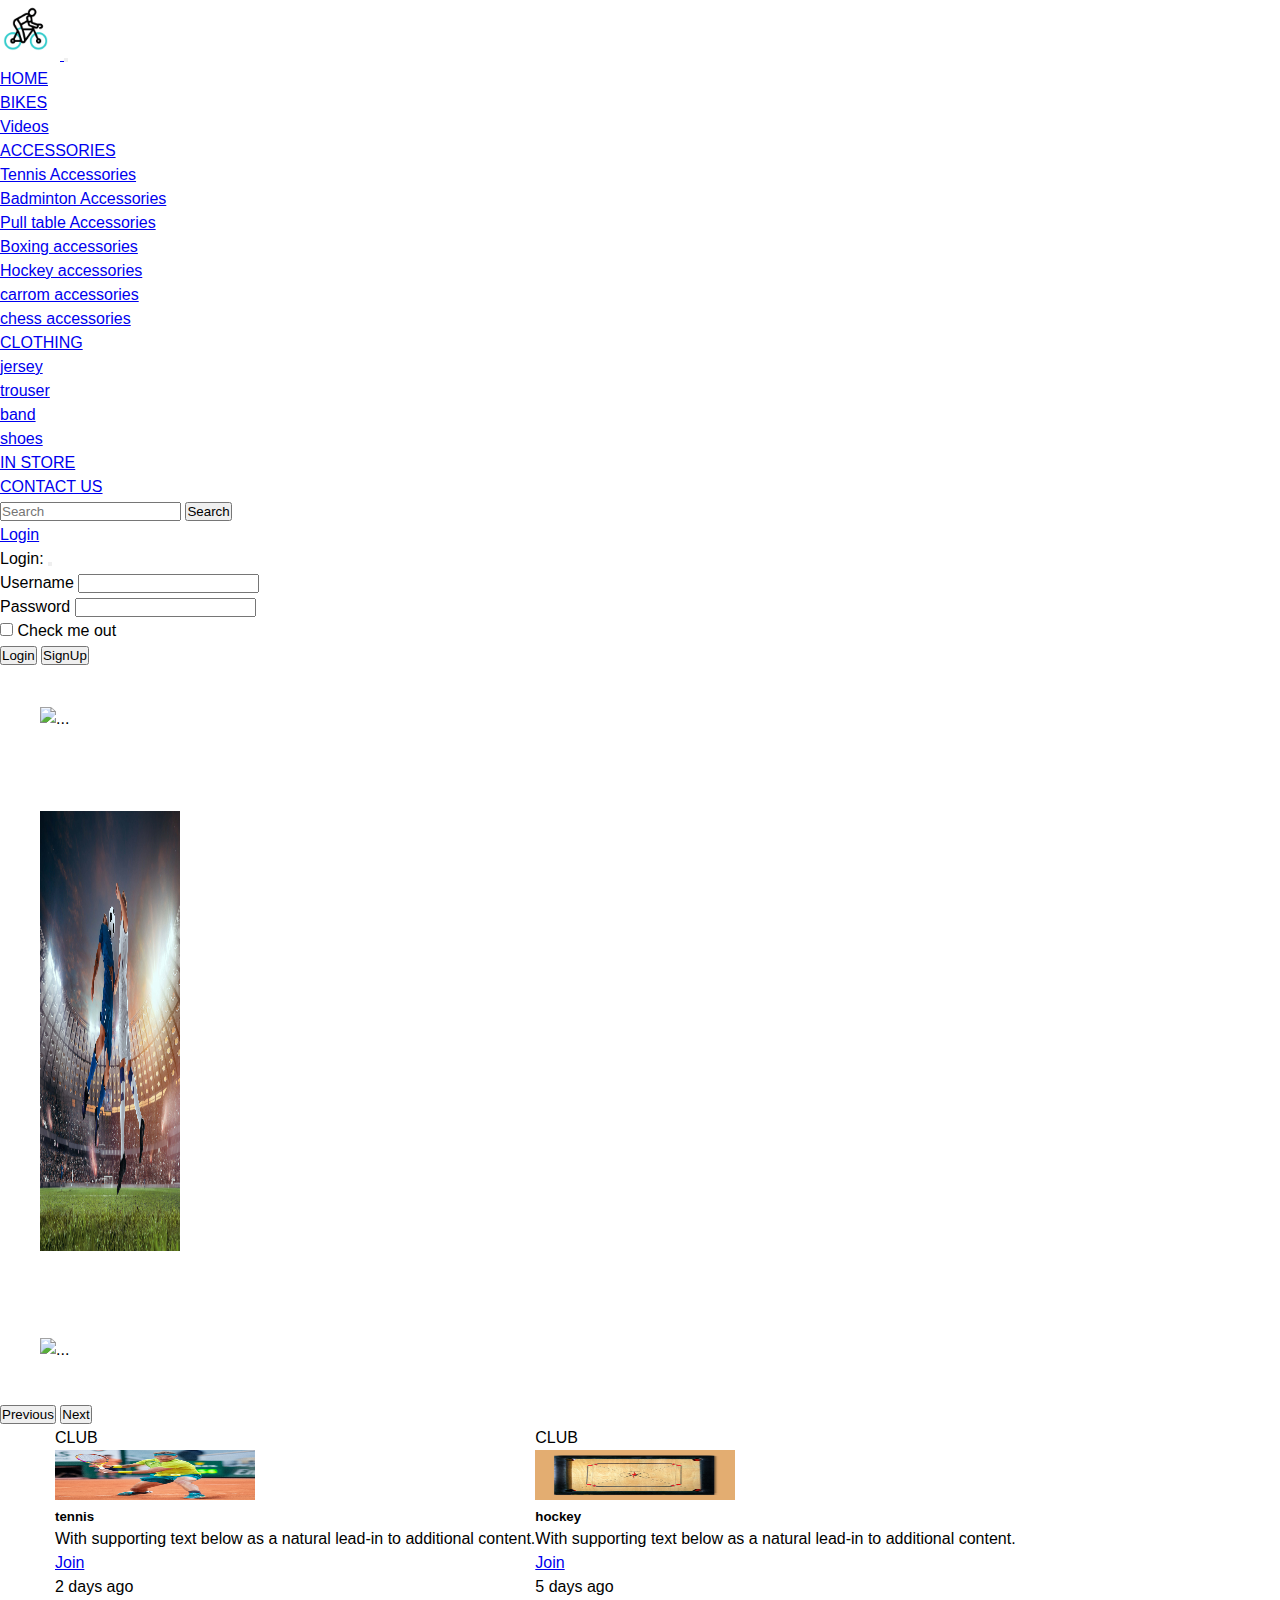
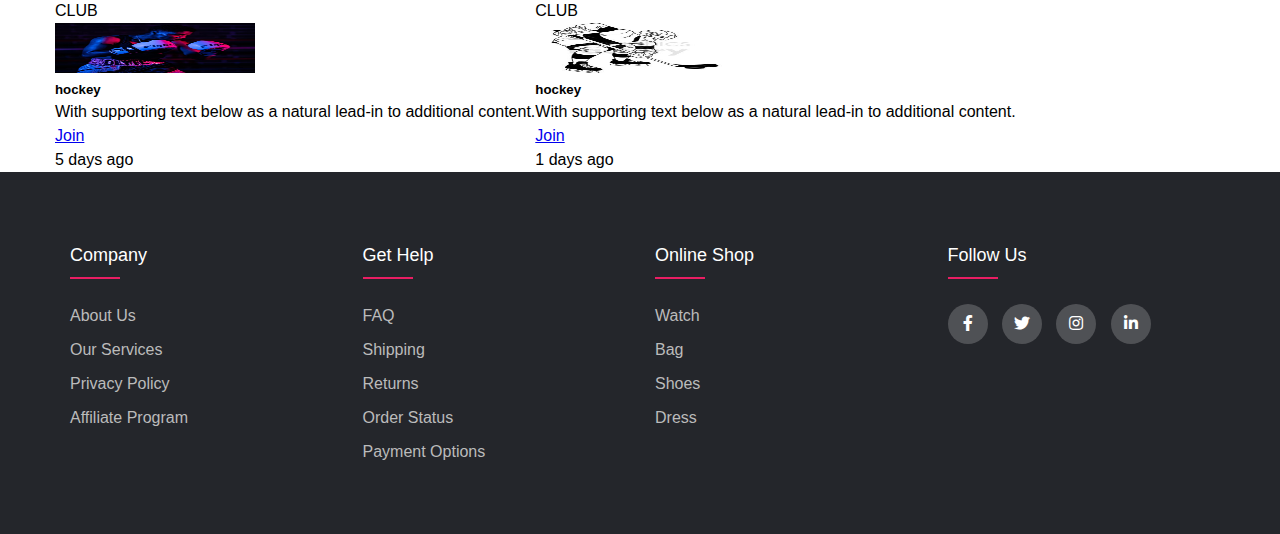
==== index.html @ d61fe55d "DONE" ====
<!doctype html>
<html lang="en">
  <head>
    <!-- Required meta tags -->
    <meta charset="utf-8">
    <meta name="viewport" content="width=device-width, initial-scale=1">
    <link rel="icon" type="image/x-icon" href="./images/cycling.gif">
    <!-- Bootstrap CSS -->
    <link href="https://cdn.jsdelivr.net/npm/bootstrap@5.0.2/dist/css/bootstrap.min.css" rel="stylesheet" integrity="sha384-EVSTQN3/azprG1Anm3QDgpJLIm9Nao0Yz1ztcQTwFspd3yD65VohhpuuCOmLASjC" crossorigin="anonymous">
<!-- Option 1: Bootstrap Bundle with Popper -->
<script src="https://cdn.jsdelivr.net/npm/bootstrap@5.0.2/dist/js/bootstrap.bundle.min.js" integrity="sha384-MrcW6ZMFYlzcLA8Nl+NtUVF0sA7MsXsP1UyJoMp4YLEuNSfAP+JcXn/tWtIaxVXM" crossorigin="anonymous"></script>

<!--stylesheet-->
<link rel="stylesheet" href="css/style.css">
  <link rel="stylesheet" type="text/css" href="https://cdnjs.cloudflare.com/ajax/libs/font-awesome/5.15.1/css/all.min.css">
  <!--stylesheet end-->

    <title>SPORTS</title>
  </head>
  <body>
    <nav class="navbar navbar-expand-lg navbar-light bg-info">
        <div class="container-fluid">
          <a class="navbar-brand" href="#">
            <img src="./images/cycling.gif" width="60px" height="60px" class="rounded-circle" alt="...">
          </a>
          <button class="navbar-toggler" type="button" data-bs-toggle="collapse" data-bs-target="#navbarSupportedContent" aria-controls="navbarSupportedContent" aria-expanded="false" aria-label="Toggle navigation">
            <span class="navbar-toggler-icon"></span>
          </button>
          <div class="collapse navbar-collapse" id="navbarSupportedContent">
            <ul class="navbar-nav me-auto mb-2 mb-lg-0">
              <li class="nav-item text-center text-center border border-secondary rounded-pill  bg-warning text-dark m-2">
                <a class="nav-link active" aria-current="page" href="./index.html">HOME</a>
              </li>
              <li class="nav-item text-center text-center border border-secondary rounded-pill  bg-warning text-dark m-2">
                <a class="nav-link active" aria-current="page" href="./bikes.html">BIKES</a>
              </li>
              <li class="nav-item text-center text-center border border-secondary rounded-pill  bg-warning text-dark m-2">
                <a class="nav-link active" aria-current="page" href="./video.html">Videos</a>
              </li>
              <li class="nav-item text-center border border-secondary rounded-pill  bg-warning text-dark m-2 dropdown">
                <a class="nav-link dropdown-toggle text-dark" href="#" role="button" data-bs-toggle="dropdown" aria-expanded="false">
                  ACCESSORIES
                </a>
                <ul class="dropdown-menu bg-warning rounded-top-4 rounded-end-4"><!--dropdown start-->
                  <li><a class="dropdown-item rounded-top-4 rounded-end-4" href="./Tennis.html">Tennis Accessories</a></li>
                  <li><a class="dropdown-item rounded-top-4 rounded-end-4" href="#">Badminton Accessories</a></li>
                  <li><a class="dropdown-item rounded-top-4 rounded-end-4" href="#">Pull table Accessories</a></li>
                  <li><a class="dropdown-item rounded-top-4 rounded-end-4" href="#">Boxing accessories</a></li>
                  <li><a class="dropdown-item rounded-top-4 rounded-end-4" href="#">Hockey accessories</a></li>
                  <li><a class="dropdown-item rounded-top-4 rounded-end-4" href="#">carrom accessories</a></li>
                  <li><a class="dropdown-item rounded-top-4 rounded-end-4" href="#">chess accessories</a></li>
                </ul><!--dropdown end-->
              </li>
              <li class="nav-item text-center border border-secondary rounded-pill  bg-warning text-dark m-2 dropdown"><!--dropdown start-->
                <a class="nav-link dropdown-toggle text-dark" href="#" role="button" data-bs-toggle="dropdown" aria-expanded="false">
                  CLOTHING
                </a>
                <ul class="dropdown-menu bg-warning rounded"><!--dropdown start-->
                  <li><a class="dropdown-item rounded" href="#">jersey</a></li>
                  <li><a class="dropdown-item rounded" href="#">trouser</a></li>
                  <li><a class="dropdown-item rounded" href="#">band</a></li>
                  <li><a class="dropdown-item rounded" href="#">shoes</a></li>
                </ul><!--dropdown end-->
              </li>
              <li class="nav-item text-center border border-secondary rounded-pill  bg-warning text-dark m-2">
                <a class="nav-link active rounded-pill" href="#">IN STORE</a>
              </li>
              <li class="nav-item text-center border border-secondary rounded-pill  bg-warning text-dark m-2">
                <a class="nav-link active rounded-pill" href="./contact_us.html">CONTACT US</a>
              </li>
              <li>
              <form class="d-flex" role="search">
                <input class="form-control bg-warning border-dark rounded-pill mt-2 me-2"  type="search" placeholder="Search" aria-label="Search">
                <button class="btn btn-outline-success mt-2 border-dark  rounded-pill" type="submit">Search</button>
              </form>
            </li> 
            <li class="nav-item text-center border border-secondary rounded-pill  bg-warning text-dark m-2" data-bs-toggle="modal" data-bs-target="#exampleModal">
              <a class="nav-link active bg-warning rounded-pill"   href="#login">Login</a>
            </li>
<!--modal start here-->
<!-- Modal -->
<div class="modal fade" id="exampleModal" tabindex="-1" aria-labelledby="exampleModalLabel" aria-hidden="true">
 <div class="modal-dialog">
   <div class="modal-content">
     <div class="modal-header bg-info">
       Login:
       <button type="button" class="btn-close" data-bs-dismiss="modal" aria-label="Close"></button>
     </div>
     <div class="modal-body shadow-lg">
     <form class="text-start">
         <div class="mb-3">
           <label for="exampleInputEmail1" class="form-label">Username</label>
           <input type="email" class="form-control" id="exampleInputEmail1" aria-describedby="emailHelp">
         </div>
         <div class="mb-3">
           <label for="exampleInputPassword1" class="form-label">Password</label>
           <input type="password" class="form-control" id="exampleInputPassword1">
         </div>
         <div class="mb-3 form-check">
           <input type="checkbox" class="form-check-input" id="exampleCheck1">
           <label class="form-check-label" for="exampleCheck1">Check me out</label>
         </div>
     </div>
     
   </form>
     <div class="modal-footer bg-info">
       <button type="button" class="btn btn-warning" data-bs-dismiss="modal">Login</button>
       <button type="button" class="btn btn-warning">SignUp</button>
     </div>
   </div>
 </div>
</div>
<!--modal end here-->
           
            </ul>
          </div>
        </div>
      </nav>
      <!-- baground section start here -->
      <section> 
        
        <div id="carouselExampleInterval" class="carousel slide" data-bs-ride="carousel">
          <div class="carousel-inner">
            <div class="carousel-item active" data-bs-interval="1000">
              <img src="./images/S1.jpg" id="sport" class="d-block" alt="...">
            </div>
            <div class="carousel-item" data-bs-interval="2000">
              <img src="./images/S2.jpg"  id="sport" class="d-block" alt="...">
            </div>
            <div class="carousel-item">
              <img src="./images/S4.jpg" id="sport" class="d-block" alt="...">
            </div>
          </div>
          <button class="carousel-control-prev" type="button" data-bs-target="#carouselExampleInterval" data-bs-slide="prev">
            <span class="carousel-control-prev-icon" aria-hidden="true"></span>
            <span class="visually-hidden">Previous</span>
          </button>
          <button class="carousel-control-next" type="button" data-bs-target="#carouselExampleInterval" data-bs-slide="next">
            <span class="carousel-control-next-icon" aria-hidden="true"></span>
            <span class="visually-hidden">Next</span>
          </button>
        </div>
      

      </section>
<!-- baground section end here -->

 <!-- card start here -->
    <section>
    <div class="container"><!--container div-->
      <div class="row"><!--cards row start-->
         <div class="col-sm-3"><!--col 1 start-->
      <div class="card text-center">
      <div class="card-header bg-danger  text-dark">
      CLUB
    </div>
    <div class="card-body bg-primary">
      <img src="images/A.jpeg"  class="img-fluid img-thumbnail" width="200px" height="50px">
      <h5 class="card-title">tennis</h5>
      <p class="card-text">With supporting text below as a natural lead-in to additional content.</p>
      <a href="#" class="btn btn-warning">Join</a>
    </div>
    <div class="card-footer  bg-danger  text-dark">
      2 days ago
    </div>
  </div>
  </div><!--col 1 end-->
 
  <div class="col-sm-3"><!--col 2 start-->
    <div class="card text-center bg-danger">
    <div class="card-header bg-danger  text-dark">
    CLUB
  </div>
  <div class="card-body bg-primary">
    <img src="images/c.jpeg"  class="img-fluid img-thumbnail" width="200px" height="50px">
    <h5 class="card-title">hockey</h5>
    <p class="card-text">With supporting text below as a natural lead-in to additional content.</p>
    <a href="#" class="btn btn-warning">Join</a>
  </div>
  <div class="card-footer bg-danger  text-dark">
    5 days ago
  </div>
</div>
</div><!---col 2 end-->
<div class="col-sm-3"><!--col 3 start-->
  <div class="card text-center">
  <div class="card-header bg-danger  text-dark">
  CLUB
</div>
<div class="card-body bg-primary">
  <img src="images/D2.jpeg"  class="img-fluid img-thumbnail" width="200px" height="50px">
  <h5 class="card-title">hockey</h5>
  <p class="card-text">With supporting text below as a natural lead-in to additional content.</p>
  <a href="#" class="btn btn-warning">Join</a>
</div>
<div class="card-footer bg-danger  text-dark">
  5 days ago
</div>
</div>
</div><!---col 3 end-->
<div class="col-sm-3"><!--col 4 start-->
  <div class="card text-center">
  <div class="card-header bg-danger text-dark">
  CLUB
</div>
<div class="card-body bg-primary">
  <img src="images/hockey1.jpg"  class="img-fluid img-thumbnail" width="200px" height="50px">
  <h5 class="card-title">hockey</h5>
  <p class="card-text">With supporting text below as a natural lead-in to additional content.</p>
  <a href="#" class="btn btn-warning">Join</a>
</div>
<div class="card-footer bg-danger text-dark">
  1 days ago
</div>
</div>
</div><!---col 4 end-->

        </div> <!--row end here-->
  </div> <!--container end 2nd-->

    </section>

    <!-- card end here -->

     <!-- <section class="footer"> -->

      <footer class="footer">
        <div class="container">
          <div class="row">
            <div class="footer-col">
              <h4>company</h4>
              <ul>
                <li><a href="#">about us</a></li>
                <li><a href="#">our services</a></li>
                <li><a href="#">privacy policy</a></li>
                <li><a href="#">affiliate program</a></li>
              </ul>
            </div>
            <div class="footer-col">
              <h4>get help</h4>
              <ul>
                <li><a href="#">FAQ</a></li>
                <li><a href="#">shipping</a></li>
                <li><a href="#">returns</a></li>
                <li><a href="#">order status</a></li>
                <li><a href="#">payment options</a></li>
              </ul>
            </div>
            <div class="footer-col">
              <h4>online shop</h4>
              <ul>
                <li><a href="#">watch</a></li>
                <li><a href="#">bag</a></li>
                <li><a href="#">shoes</a></li>
                <li><a href="#">dress</a></li>
              </ul>
            </div>
            <div class="footer-col">
              <h4>follow us</h4>
              <div class="social-links">
                <a href="#"><i class="fab fa-facebook-f"></i></a>
                <a href="#"><i class="fab fa-twitter"></i></a>
                <a href="#"><i class="fab fa-instagram"></i></a>
                <a href="#"><i class="fab fa-linkedin-in"></i></a>
              </div>
            </div>
          </div>
        </div>
     </footer>
    <!-- </section> footer end -->


   
  </body>
</html>
---- css/style.css ----
#sport{
	height:500px;
	padding:30px;
	margin:10px;
	width:200px;
}

@import url('https://fonts.googleapis.com/css2?family=Poppins:wght@300;400;500;600;700&display=swap');
body{
	line-height: 1.5;
	font-family: 'Poppins', sans-serif;
}
@media only screen and (min-width: 200px) and (max-width: 767px){
	#maps{ 
		width:300px;
	}

}
/* #nav {
    list-style-type: none;
    margin: 0;
    padding: 0;
    overflow: hidden;
    position: fixed;
    top: 0;
    width: 100%;
} */
#exampleModel{
    position: absolute;
	z-index: 1;
}

#cards{
    position:relative;
    z-index: -1;
}


*{
	margin:0;
	padding:0;
	box-sizing: border-box;
}
.container{
	max-width: 1170px;
	margin:auto;
}
.row{
	display: flex;
	flex-wrap: wrap;
}
ul{
	list-style: none;
}
.footer{
	background-color: #24262b;
    padding: 70px 0;
}
.footer-col{
   width: 25%;
   padding: 0 15px;
}
.footer-col h4{
	font-size: 18px;
	color: #ffffff;
	text-transform: capitalize;
	margin-bottom: 35px;
	font-weight: 500;
	position: relative;
}
.footer-col h4::before{
	content: '';
	position: absolute;
	left:0;
	bottom: -10px;
	background-color: #e91e63;
	height: 2px;
	box-sizing: border-box;
	width: 50px;
}
.footer-col ul li:not(:last-child){
	margin-bottom: 10px;
}
.footer-col ul li a{
	font-size: 16px;
	text-transform: capitalize;
	color: #ffffff;
	text-decoration: none;
	font-weight: 300;
	color: #bbbbbb;
	display: block;
	transition: all 0.3s ease;
}
.footer-col ul li a:hover{
	color: #ffffff;
	padding-left: 8px;
}
.footer-col .social-links a{
	display: inline-block;
	height: 40px;
	width: 40px;
	background-color: rgba(255,255,255,0.2);
	margin:0 10px 10px 0;
	text-align: center;
	line-height: 40px;
	border-radius: 50%;
	color: #ffffff;
	transition: all 0.5s ease;
}
.footer-col .social-links a:hover{
	color: #24262b;
	background-color: #ffffff;
}

/*responsive*/
@media(max-width: 767px){
  .footer-col{
    width: 50%;
    margin-bottom: 30px;
}
}
@media(max-width: 574px){
  .footer-col{
    width: 100%;
}
}
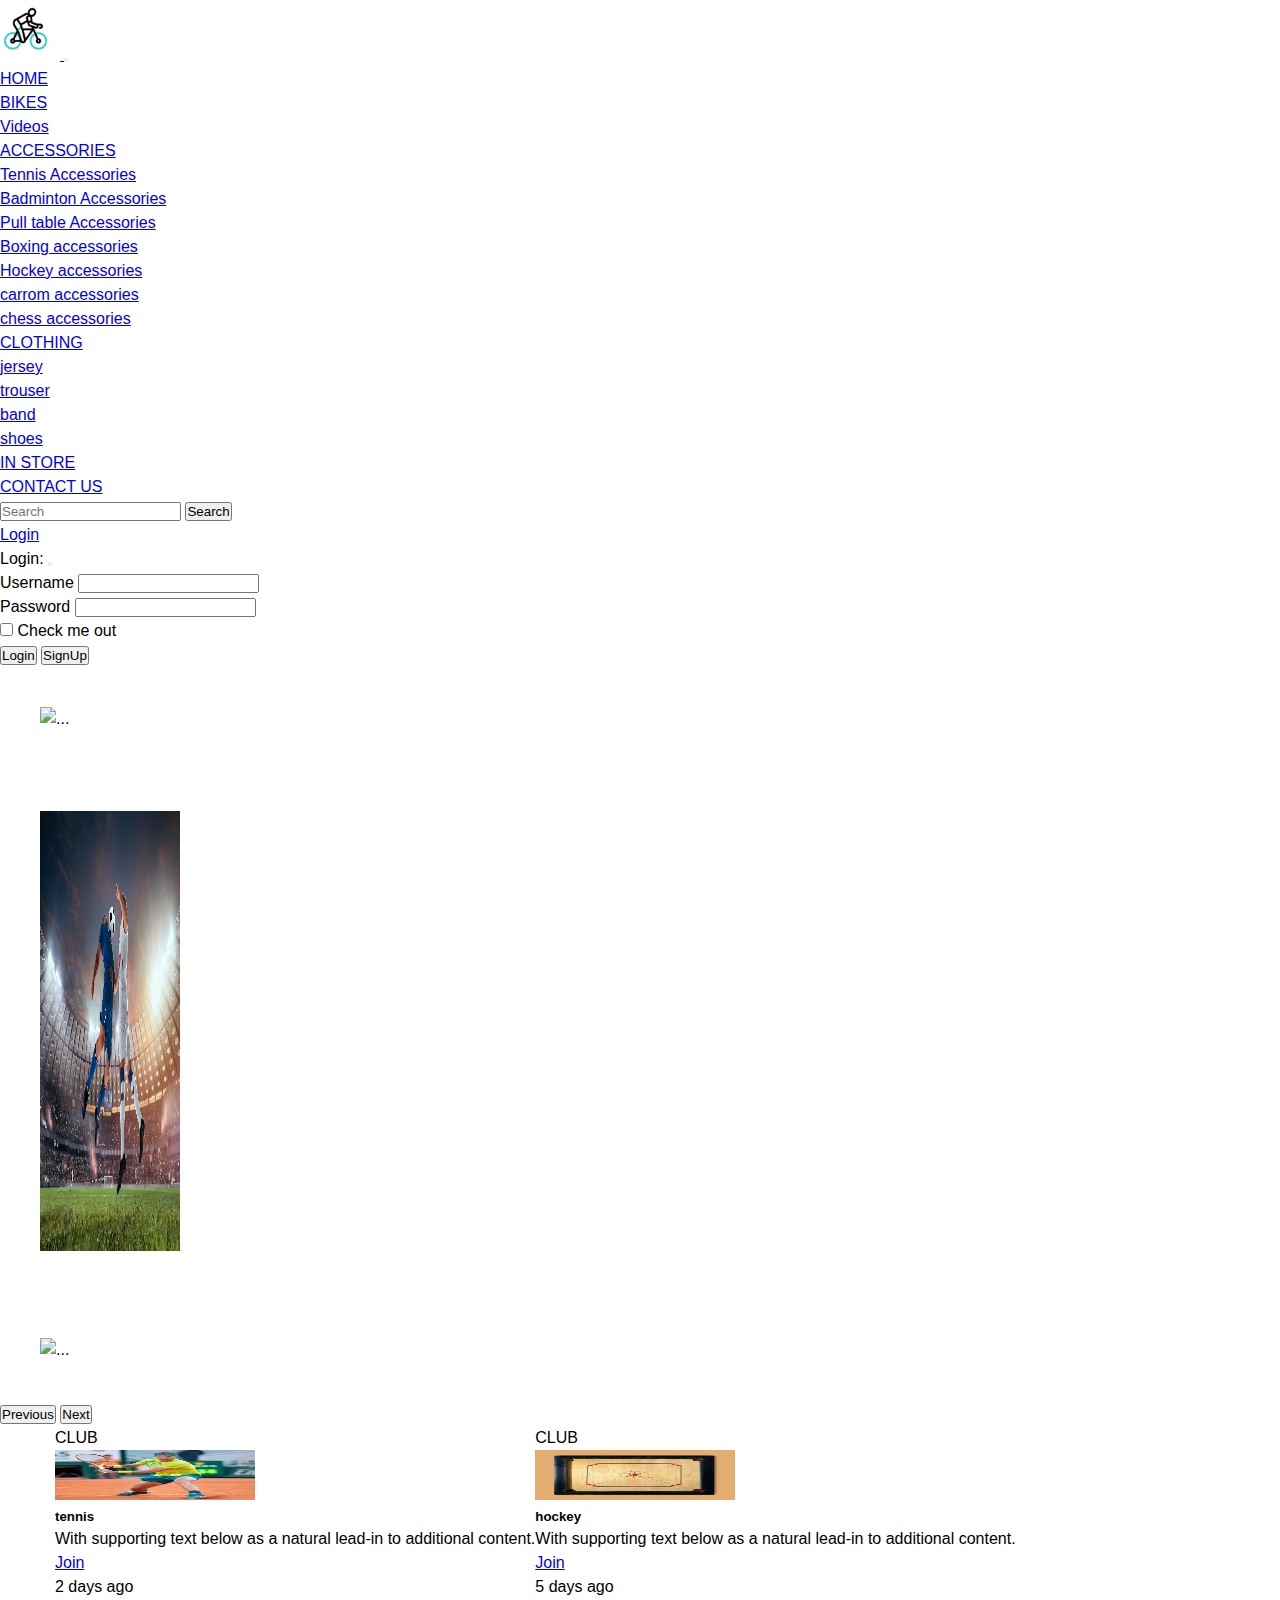
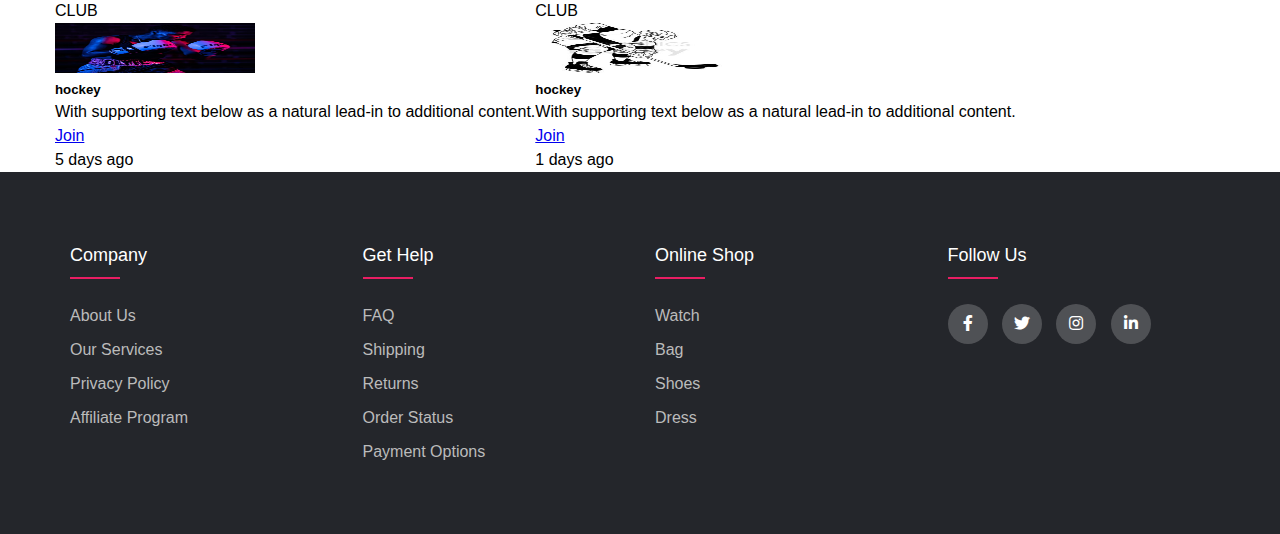
==== commit 87ef9e9a: "done" ====
--- a/index.html
+++ b/index.html
@@ -193,7 +193,7 @@
   <p class="card-text">With supporting text below as a natural lead-in to additional content.</p>
   <a href="#" class="btn btn-warning">Join</a>
 </div>
-<div class="card-footer bg-danger  text-dark">
+<div class="card-footer bg-danger text-dark">
   5 days ago
 </div>
 </div>
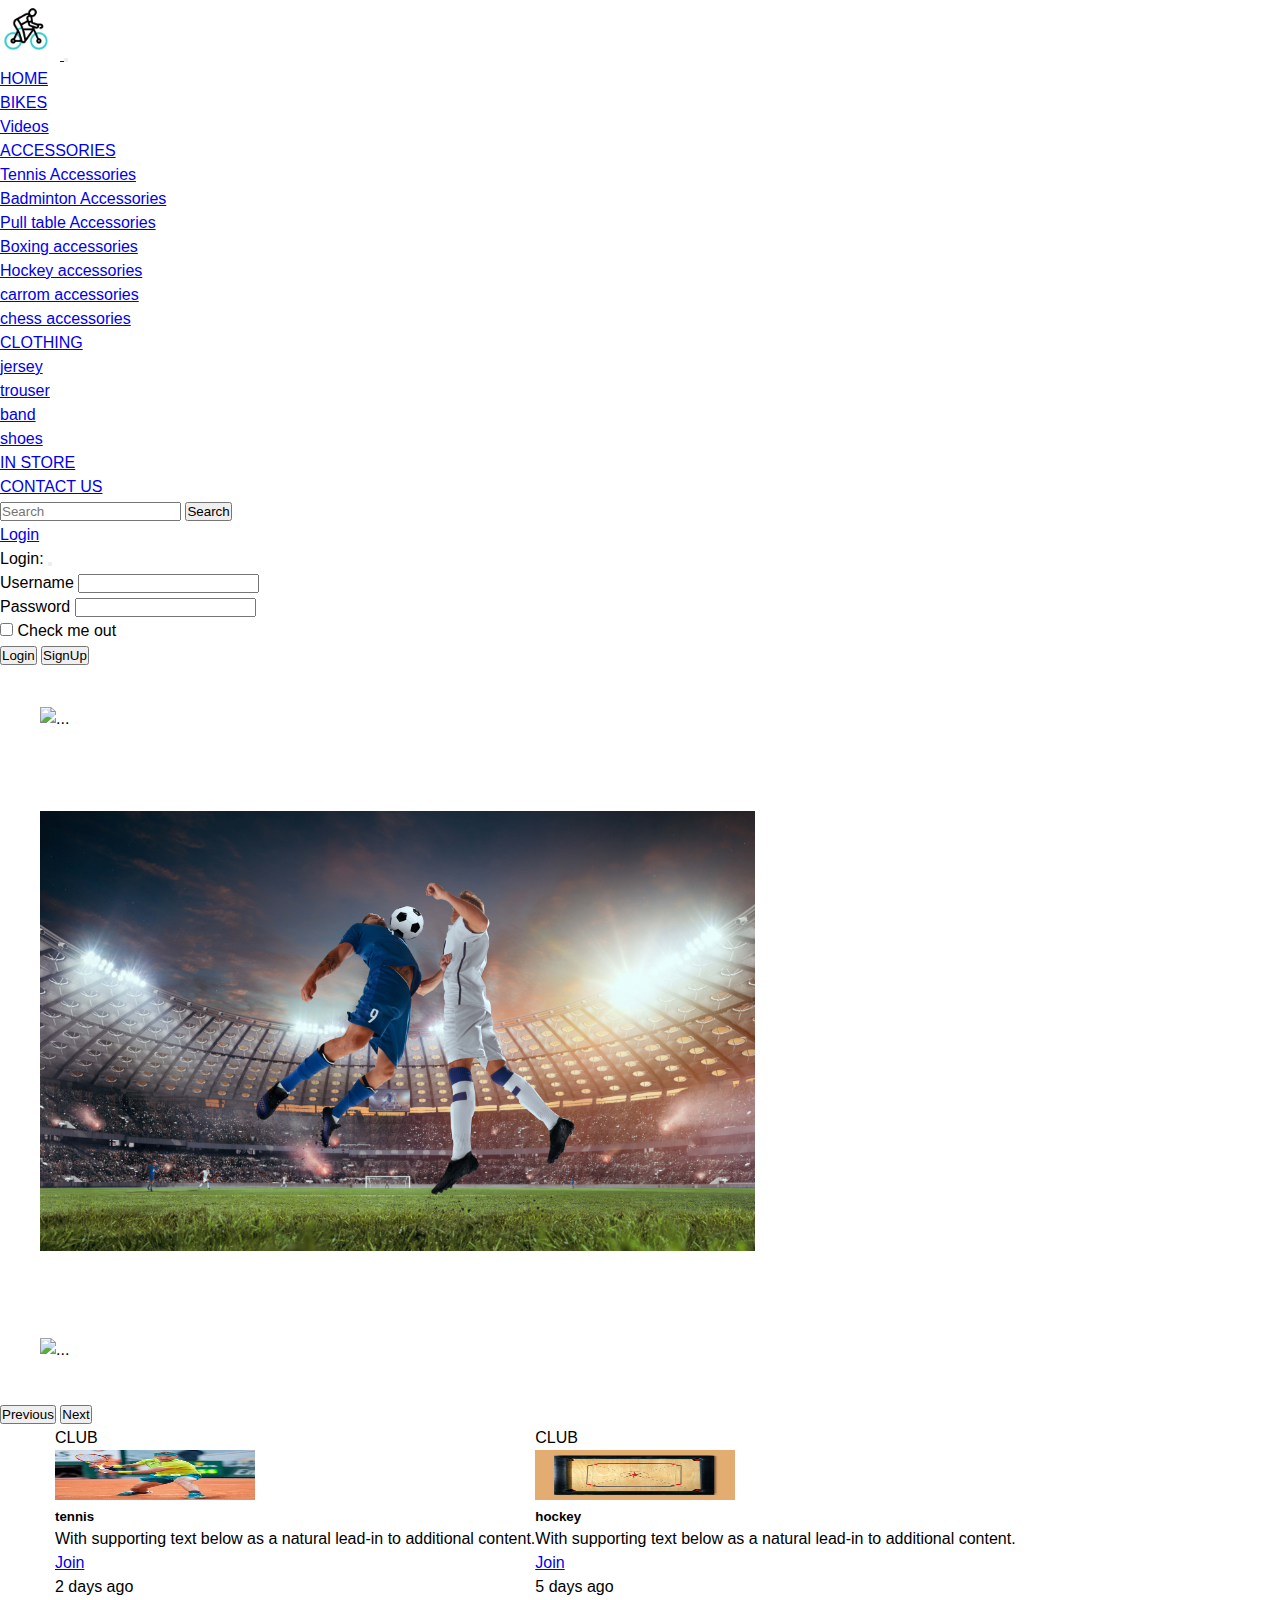
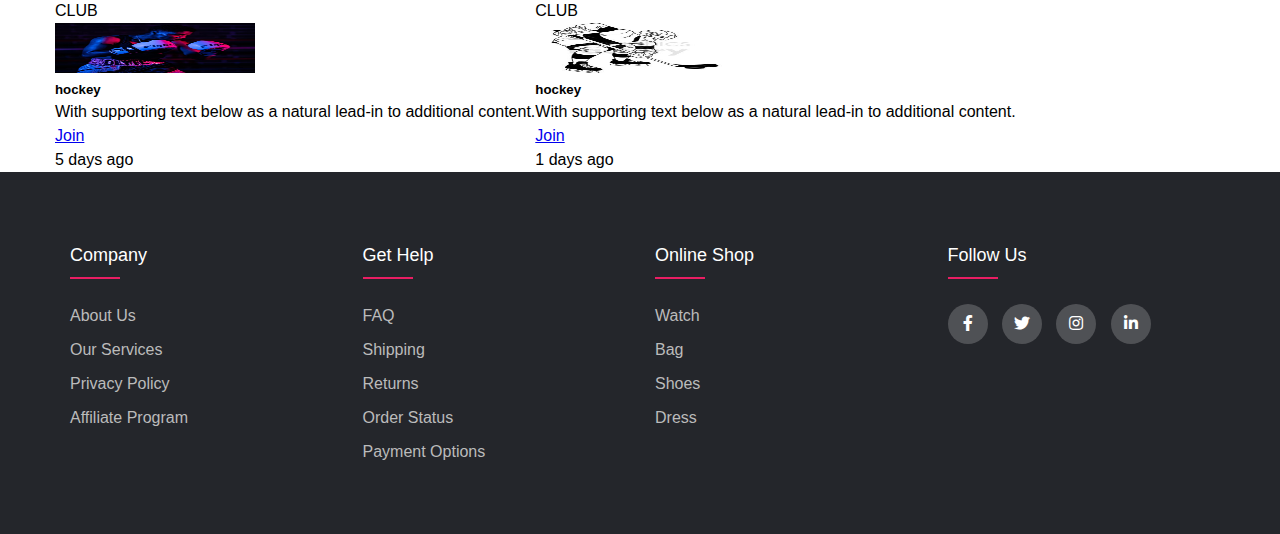
==== commit 7936b582: "done" ====
--- a/index.html
+++ b/index.html
@@ -122,13 +122,13 @@
         <div id="carouselExampleInterval" class="carousel slide" data-bs-ride="carousel">
           <div class="carousel-inner">
             <div class="carousel-item active" data-bs-interval="1000">
-              <img src="./images/S1.jpg" id="sport" class="d-block" alt="...">
+              <img src="./images/S1.jpg" id="sport" class="d-block w-100" alt="...">
             </div>
             <div class="carousel-item" data-bs-interval="2000">
-              <img src="./images/S2.jpg"  id="sport" class="d-block" alt="...">
+              <img src="./images/S2.jpg"  id="sport" class="d-block w-100" alt="...">
             </div>
             <div class="carousel-item">
-              <img src="./images/S4.jpg" id="sport" class="d-block" alt="...">
+              <img src="./images/S4.jpg" id="sport" class="d-block w-100" alt="...">
             </div>
           </div>
           <button class="carousel-control-prev" type="button" data-bs-target="#carouselExampleInterval" data-bs-slide="prev">
--- a/css/style.css
+++ b/css/style.css
@@ -2,7 +2,7 @@
 	height:500px;
 	padding:30px;
 	margin:10px;
-	width:200px;
+	
 }
 
 @import url('https://fonts.googleapis.com/css2?family=Poppins:wght@300;400;500;600;700&display=swap');
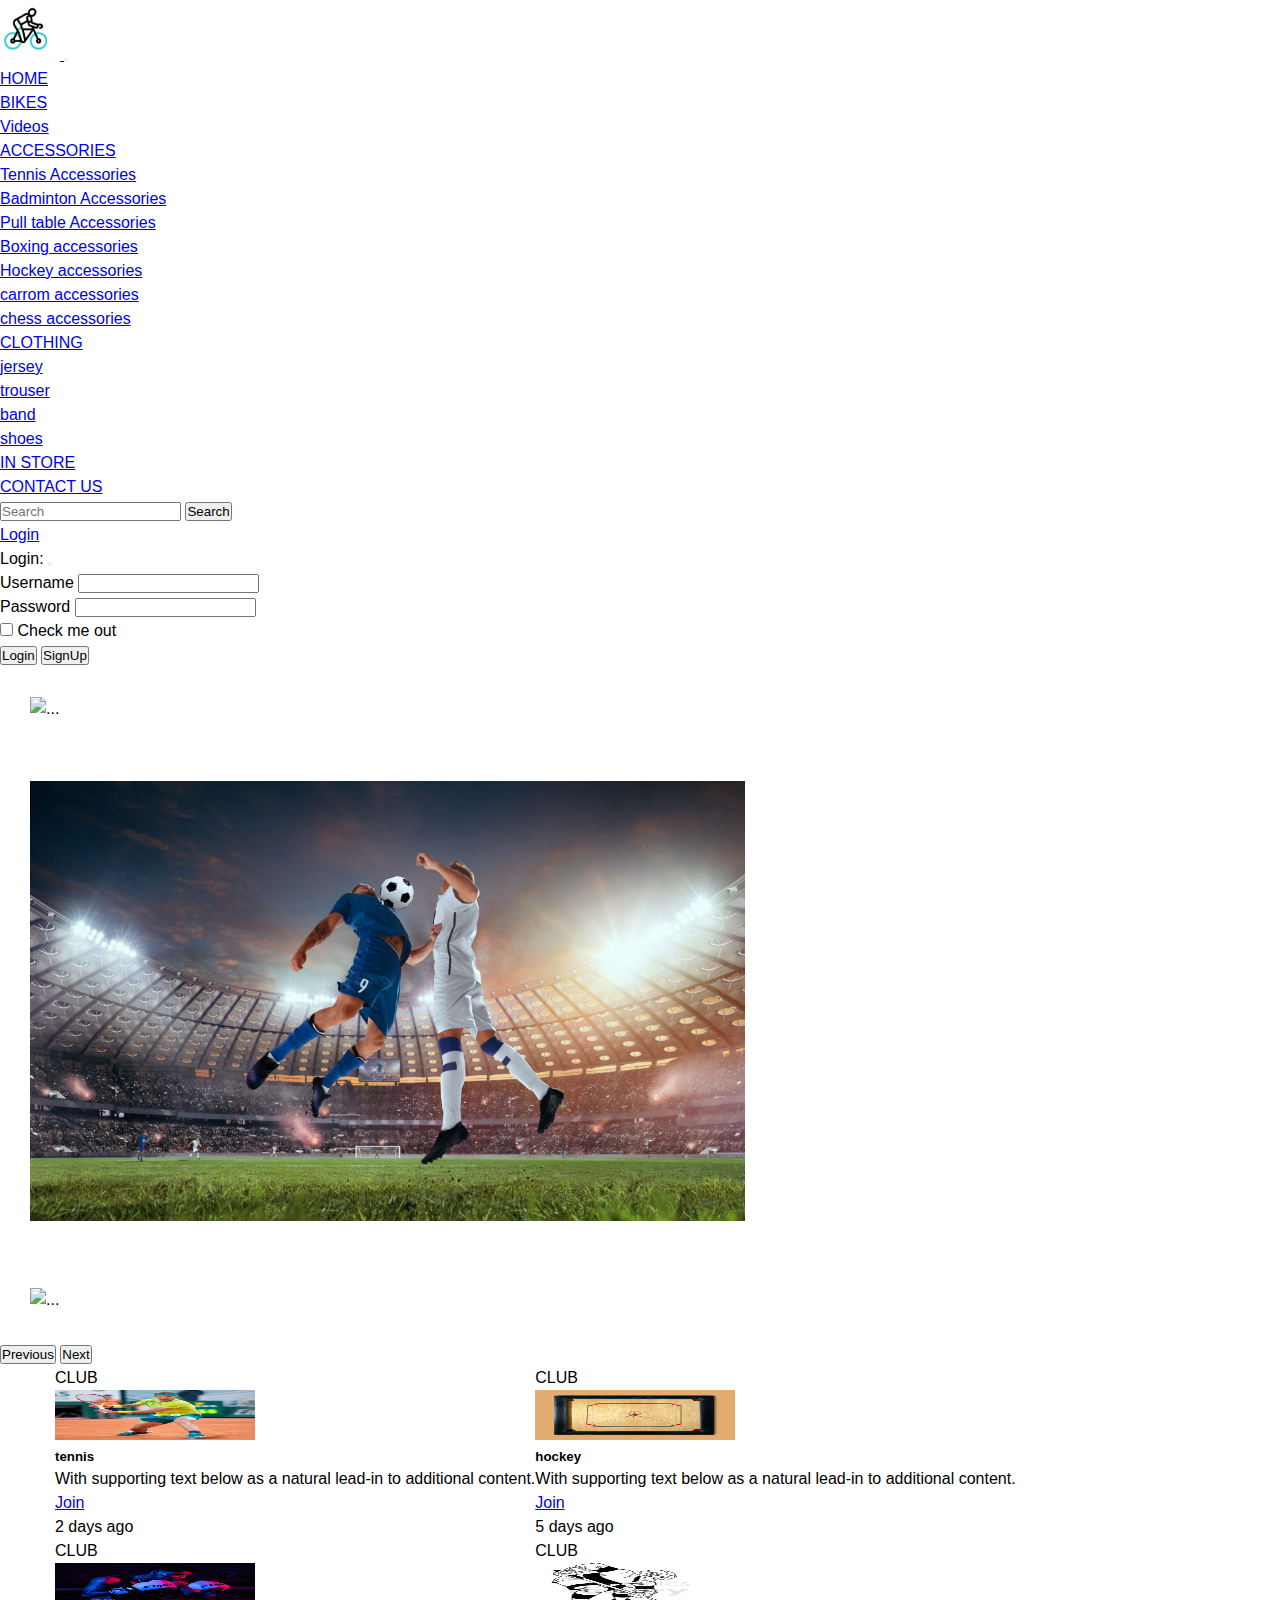
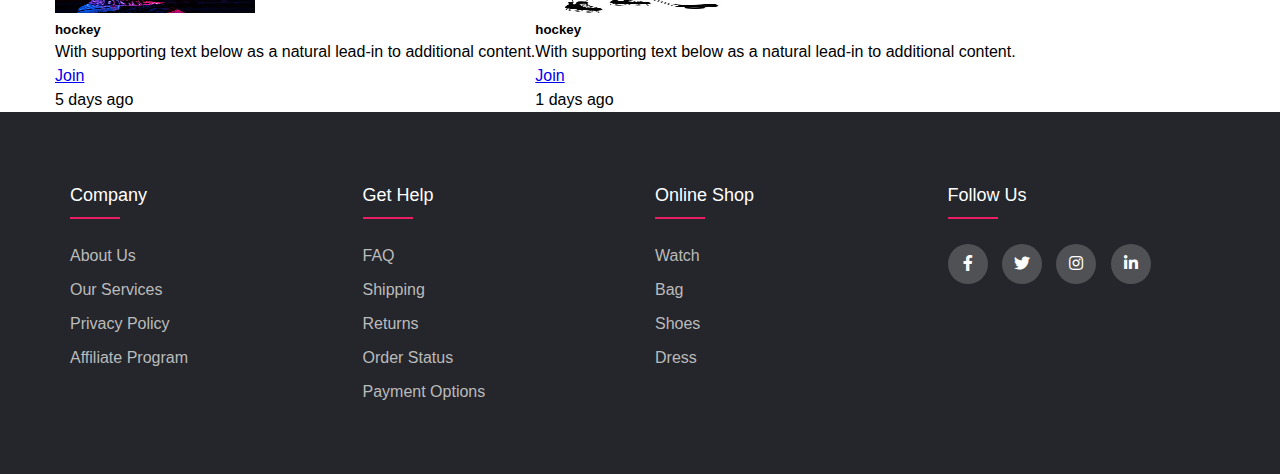
==== commit d8b48fca: "done" ====
--- a/index.html
+++ b/index.html
@@ -122,13 +122,13 @@
         <div id="carouselExampleInterval" class="carousel slide" data-bs-ride="carousel">
           <div class="carousel-inner">
             <div class="carousel-item active" data-bs-interval="1000">
-              <img src="./images/S1.jpg" id="sport" class="d-block w-100" alt="...">
+              <img src="./images/S1.jpg" id="sport" class="d-block w-100 m-auto" alt="...">
             </div>
             <div class="carousel-item" data-bs-interval="2000">
-              <img src="./images/S2.jpg"  id="sport" class="d-block w-100" alt="...">
+              <img src="./images/S2.jpg"  id="sport" class="d-block w-100 m-auto" alt="...">
             </div>
             <div class="carousel-item">
-              <img src="./images/S4.jpg" id="sport" class="d-block w-100" alt="...">
+              <img src="./images/S4.jpg" id="sport" class="d-block w-100 m-auto" alt="...">
             </div>
           </div>
           <button class="carousel-control-prev" type="button" data-bs-target="#carouselExampleInterval" data-bs-slide="prev">
--- a/css/style.css
+++ b/css/style.css
@@ -1,7 +1,7 @@
 #sport{
 	height:500px;
 	padding:30px;
-	margin:10px;
+	/* margin:10px; */
 	
 }
 
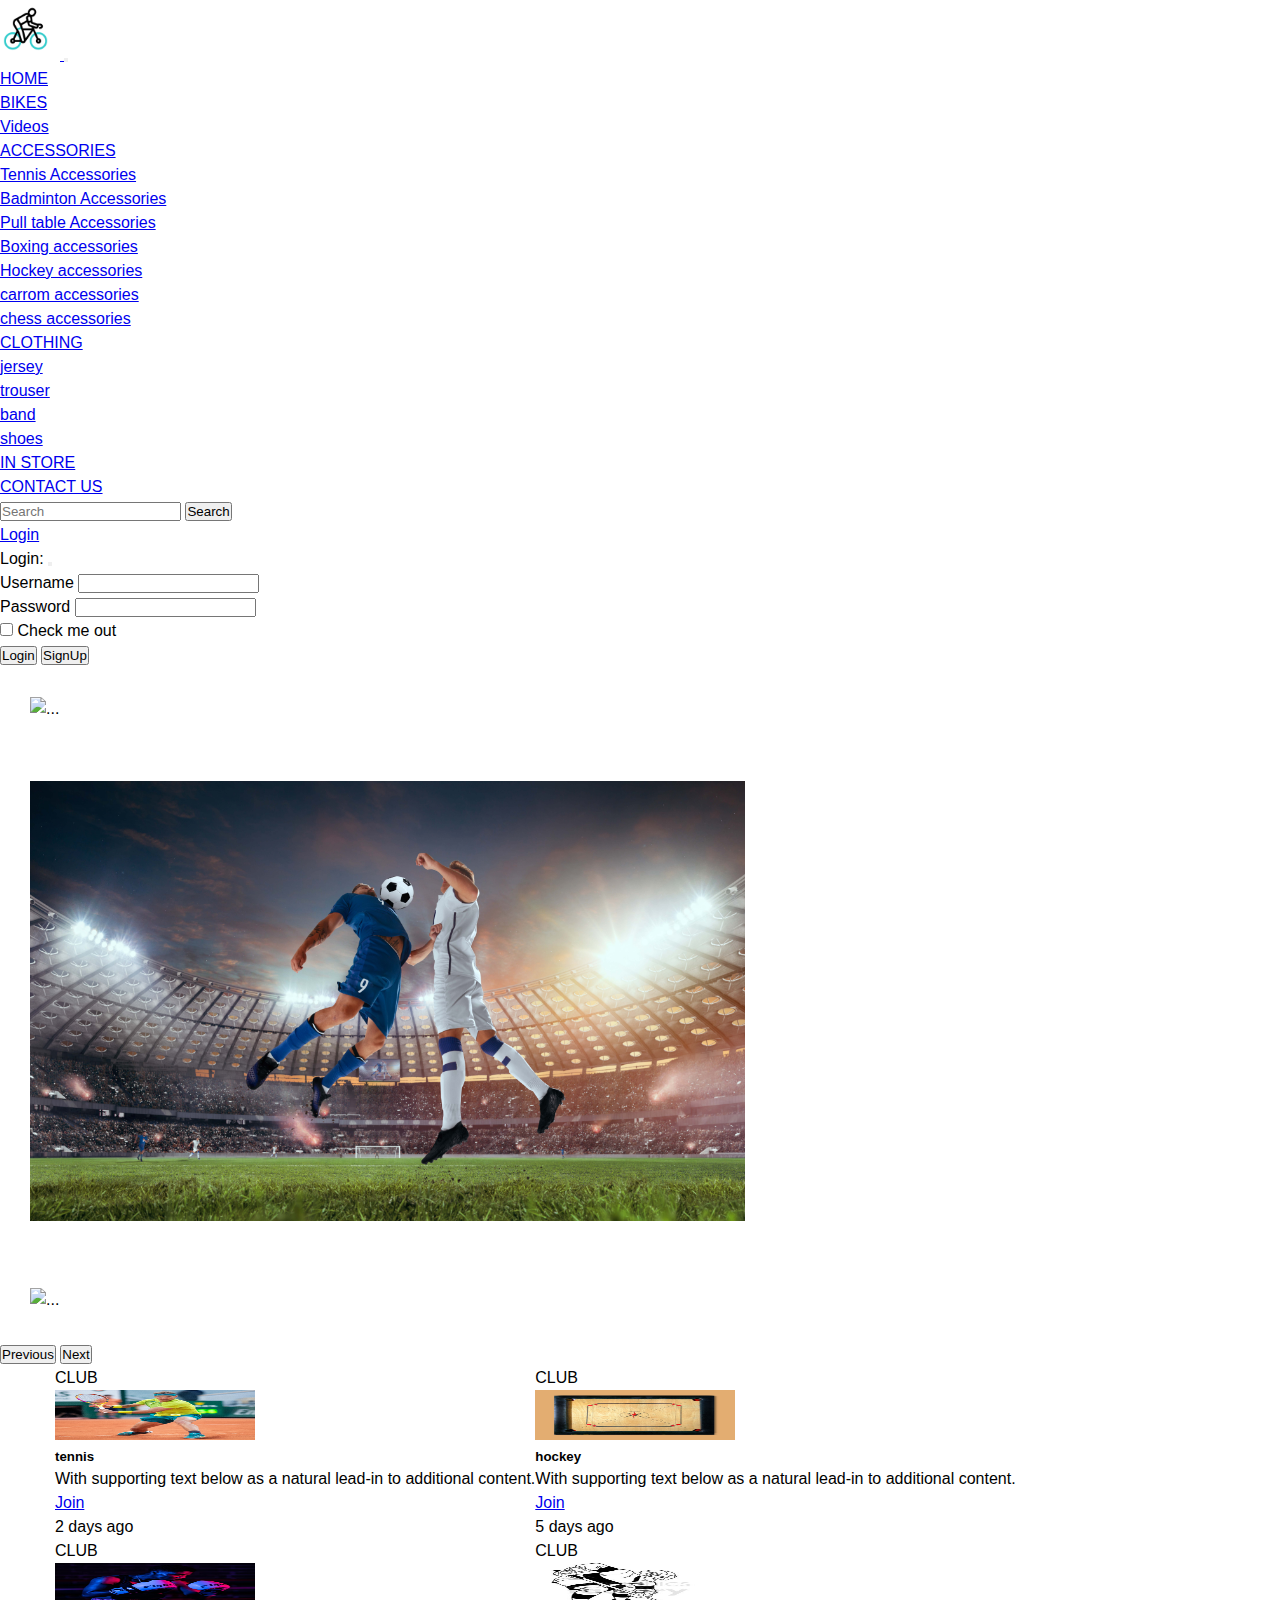
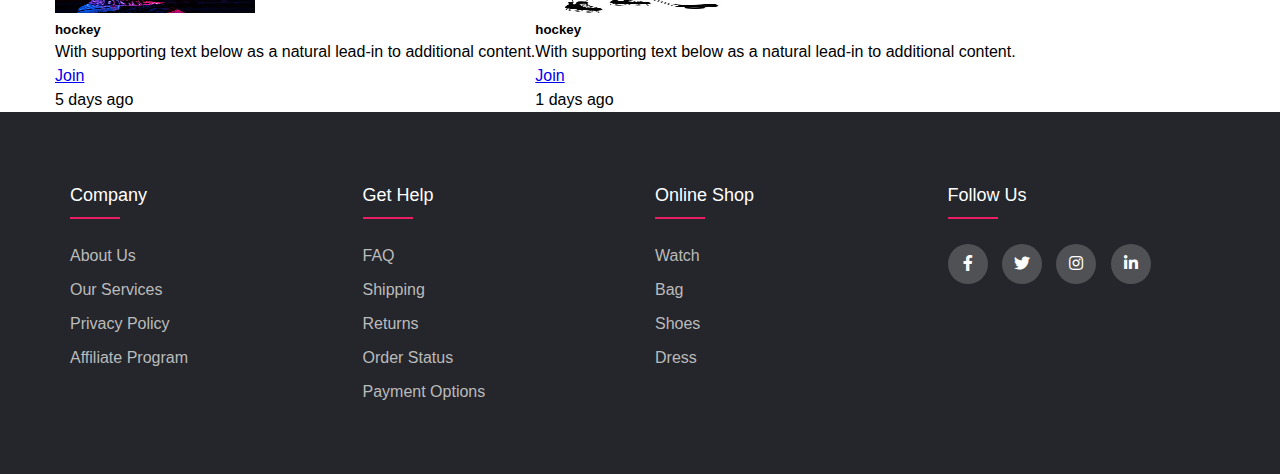
==== commit 0e0340d7: "done" ====
--- a/index.html
+++ b/index.html
@@ -122,13 +122,13 @@
         <div id="carouselExampleInterval" class="carousel slide" data-bs-ride="carousel">
           <div class="carousel-inner">
             <div class="carousel-item active" data-bs-interval="1000">
-              <img src="./images/S1.jpg" id="sport" class="d-block w-100 m-auto" alt="...">
+              <img src="./images/S1.jpg" id="sport" class="d-block w-100 mx-auto" alt="...">
             </div>
             <div class="carousel-item" data-bs-interval="2000">
-              <img src="./images/S2.jpg"  id="sport" class="d-block w-100 m-auto" alt="...">
+              <img src="./images/S2.jpg"  id="sport" class="d-block w-100 mx-auto" alt="...">
             </div>
             <div class="carousel-item">
-              <img src="./images/S4.jpg" id="sport" class="d-block w-100 m-auto" alt="...">
+              <img src="./images/S4.jpg" id="sport" class="d-block w-100 mx-auto" alt="...">
             </div>
           </div>
           <button class="carousel-control-prev" type="button" data-bs-target="#carouselExampleInterval" data-bs-slide="prev">
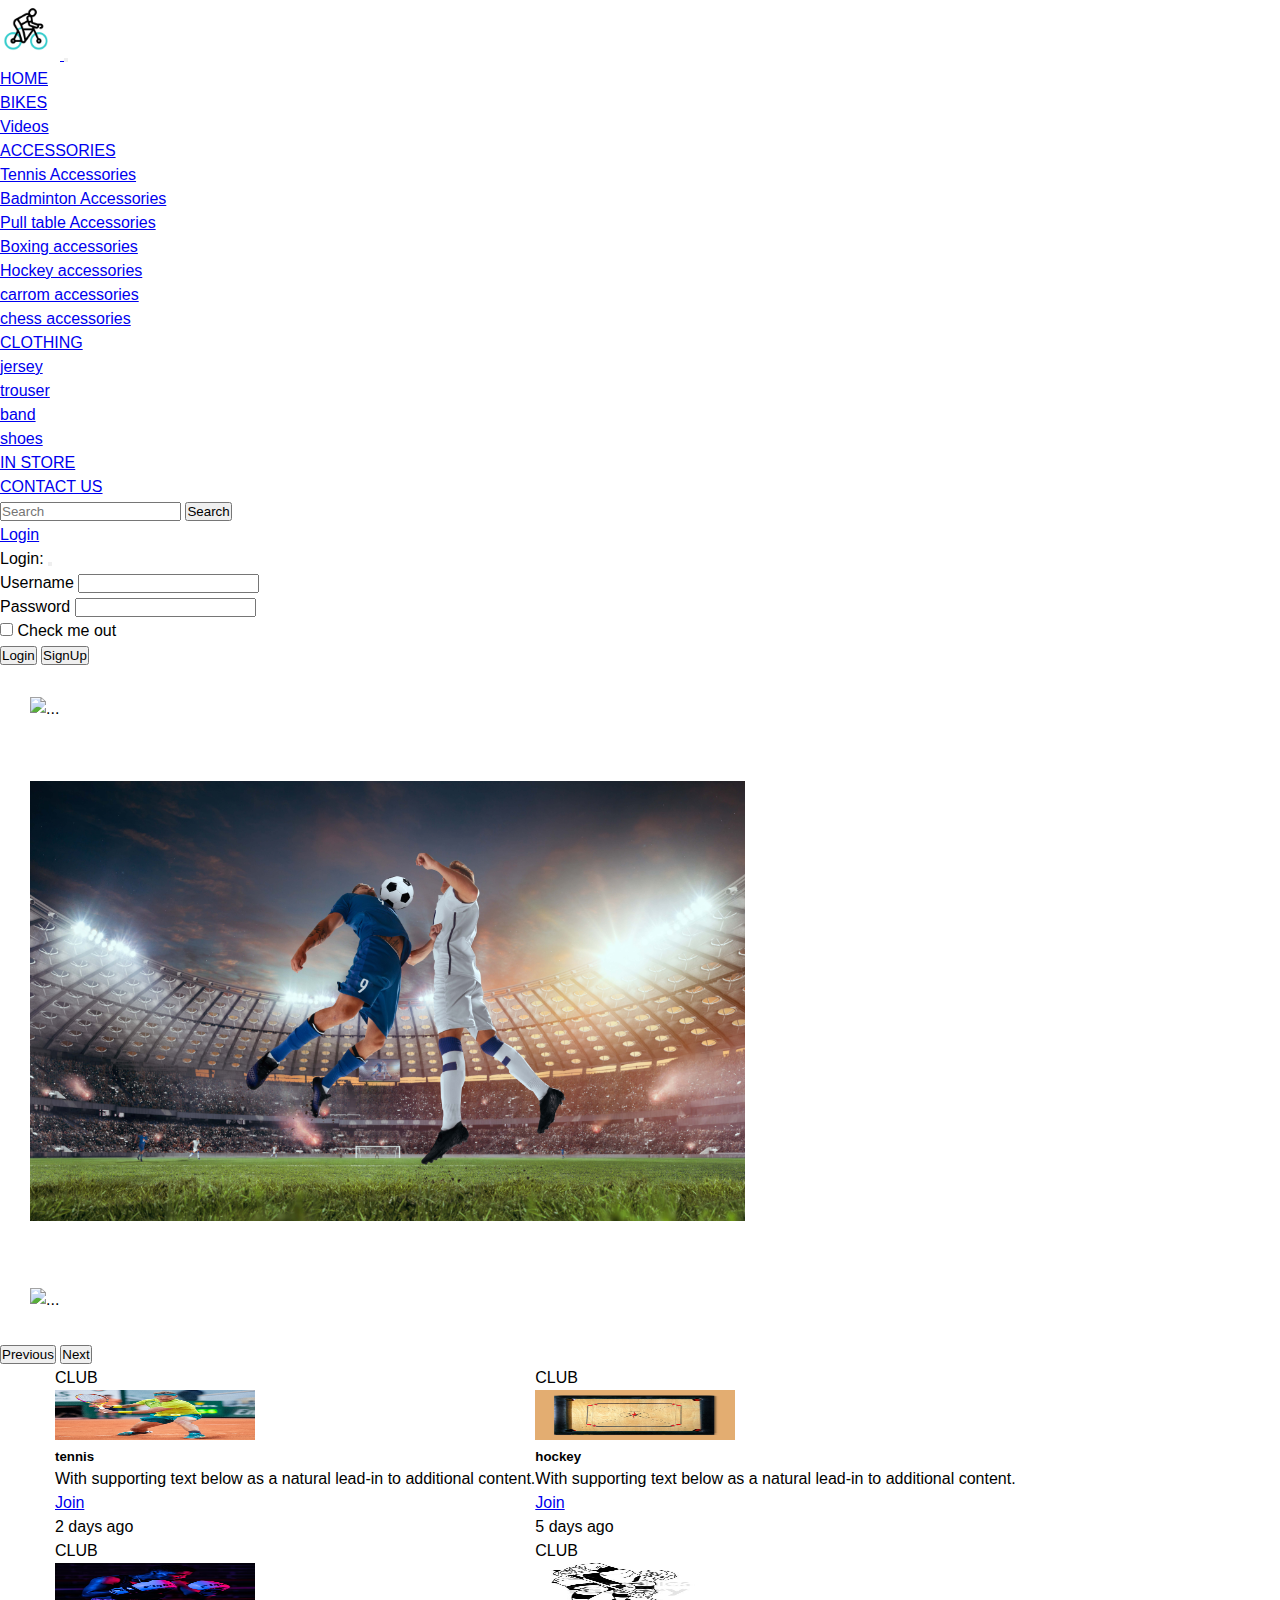
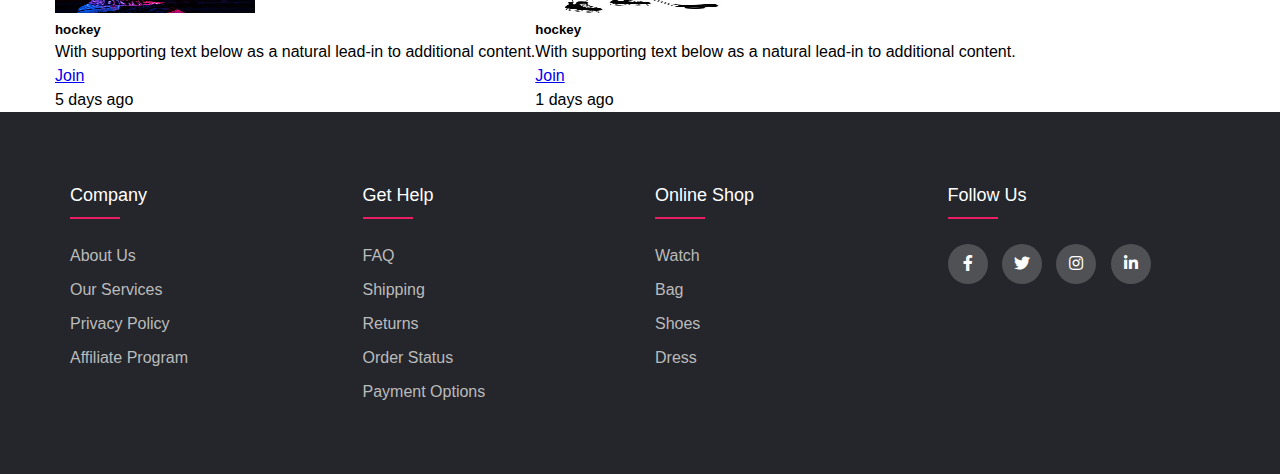
==== commit b540b229: "done" ====
--- a/index.html
+++ b/index.html
@@ -122,13 +122,13 @@
         <div id="carouselExampleInterval" class="carousel slide" data-bs-ride="carousel">
           <div class="carousel-inner">
             <div class="carousel-item active" data-bs-interval="1000">
-              <img src="./images/S1.jpg" id="sport" class="d-block w-100 mx-auto" alt="...">
+              <img src="./images/S1.jpg" id="sport" class="d-block w-100" alt="...">
             </div>
             <div class="carousel-item" data-bs-interval="2000">
-              <img src="./images/S2.jpg"  id="sport" class="d-block w-100 mx-auto" alt="...">
+              <img src="./images/S2.jpg"  id="sport" class="d-block w-100" alt="...">
             </div>
             <div class="carousel-item">
-              <img src="./images/S4.jpg" id="sport" class="d-block w-100 mx-auto" alt="...">
+              <img src="./images/S4.jpg" id="sport" class="d-block w-100" alt="...">
             </div>
           </div>
           <button class="carousel-control-prev" type="button" data-bs-target="#carouselExampleInterval" data-bs-slide="prev">
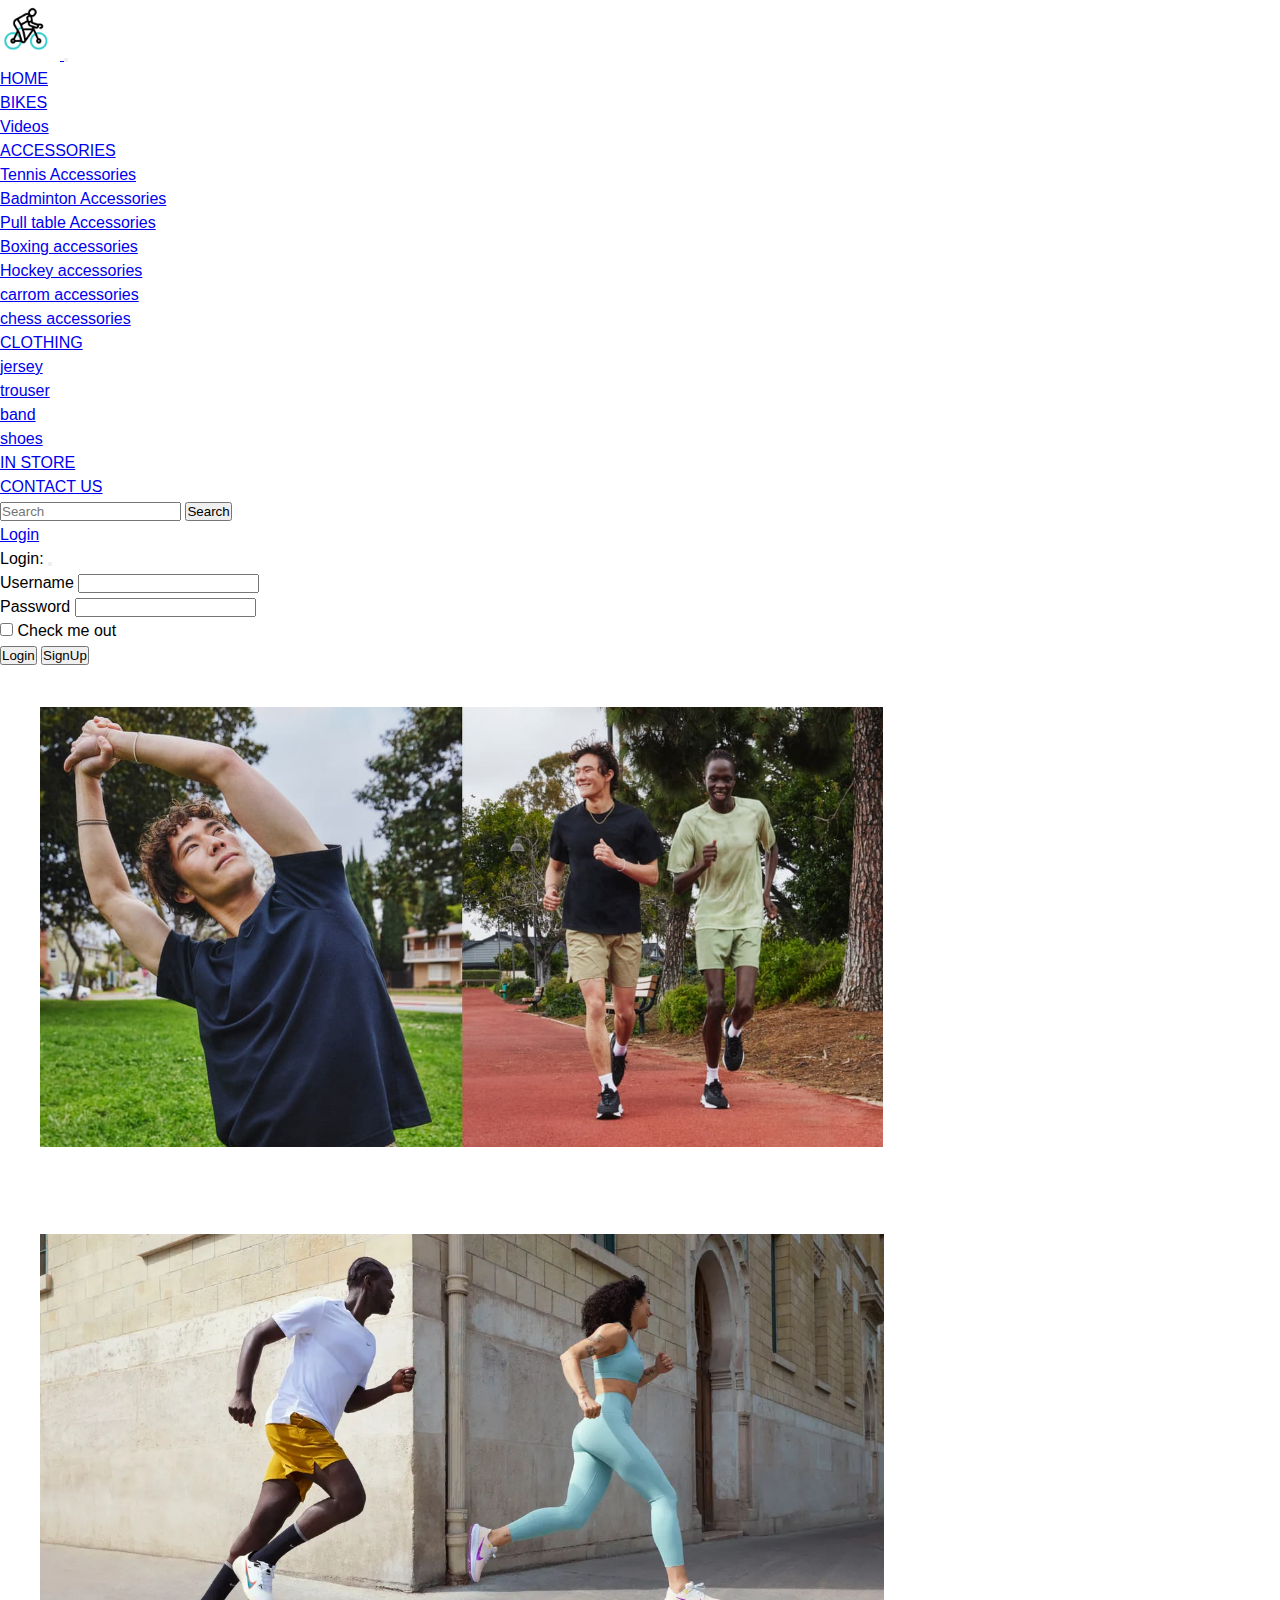
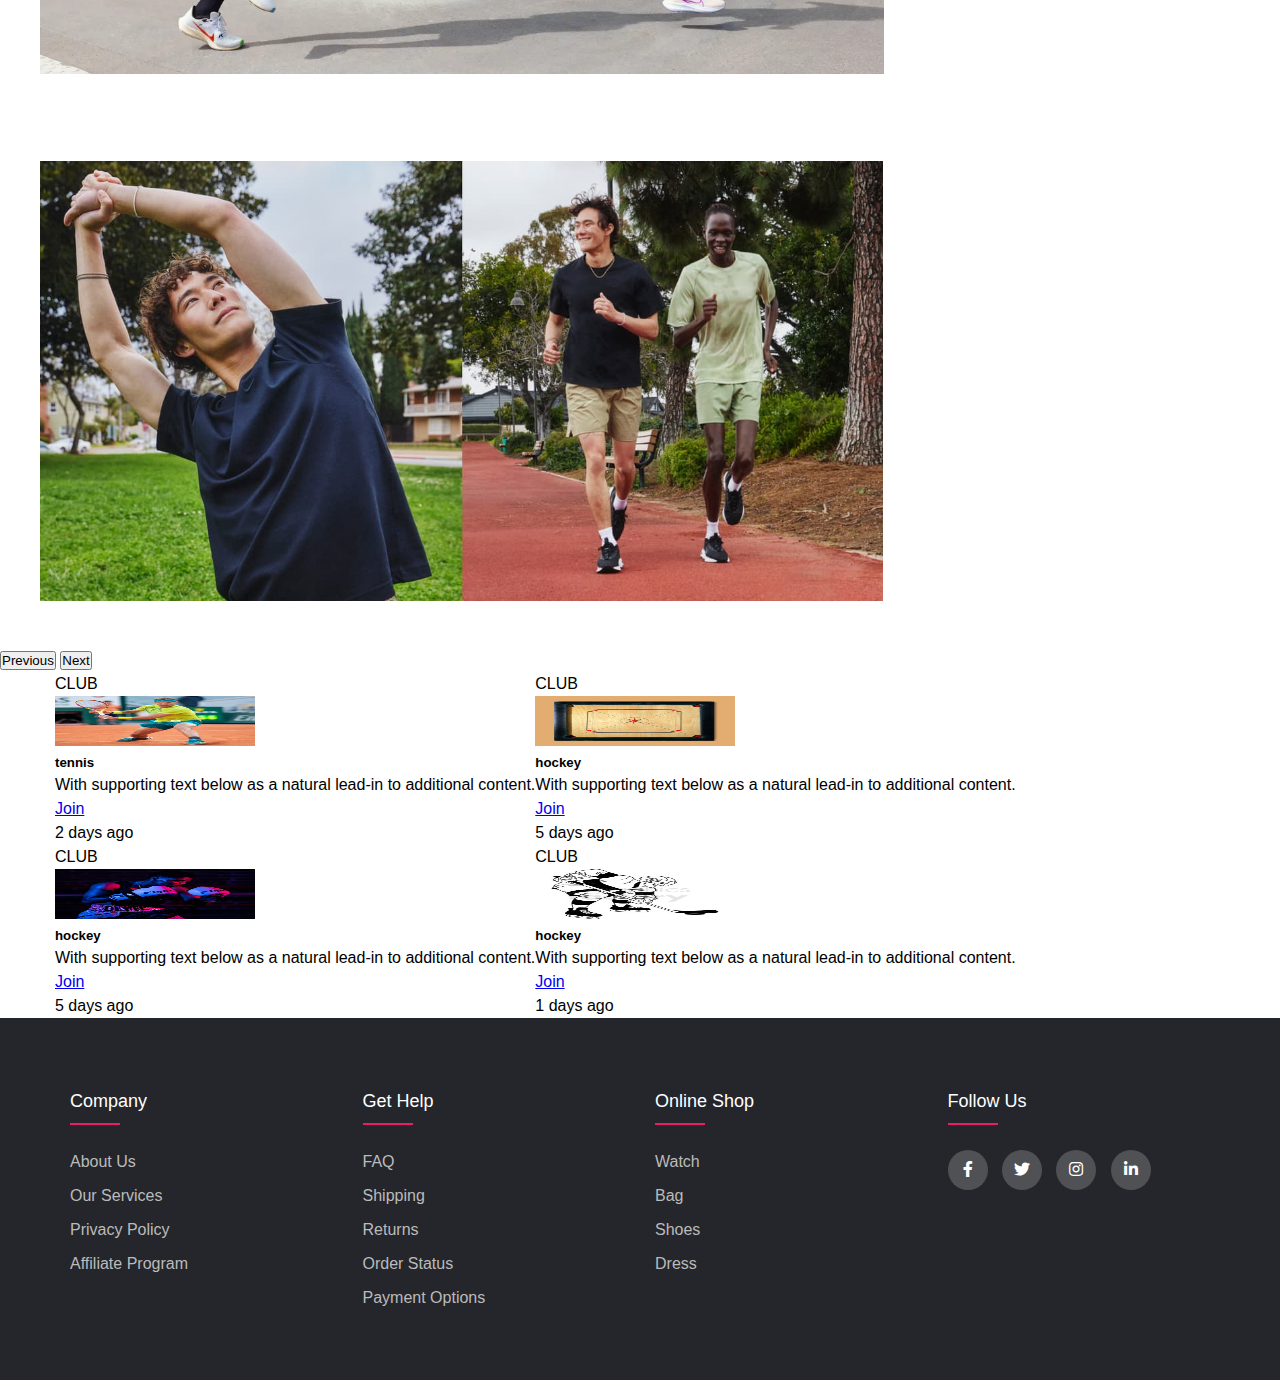
==== commit b1c81305: "done" ====
--- a/index.html
+++ b/index.html
@@ -122,13 +122,13 @@
         <div id="carouselExampleInterval" class="carousel slide" data-bs-ride="carousel">
           <div class="carousel-inner">
             <div class="carousel-item active" data-bs-interval="1000">
-              <img src="./images/S1.jpg" id="sport" class="d-block w-100" alt="...">
+              <img src="./images/nike1.jpg" id="sport" class="d-block w-100" alt="...">
             </div>
             <div class="carousel-item" data-bs-interval="2000">
-              <img src="./images/S2.jpg"  id="sport" class="d-block w-100" alt="...">
+              <img src="./images/nike2.webp"  id="sport" class="d-block w-100" alt="...">
             </div>
             <div class="carousel-item">
-              <img src="./images/S4.jpg" id="sport" class="d-block w-100" alt="...">
+              <img src="./images/nike1.jpg" id="sport" class="d-block w-100" alt="...">
             </div>
           </div>
           <button class="carousel-control-prev" type="button" data-bs-target="#carouselExampleInterval" data-bs-slide="prev">
--- a/css/style.css
+++ b/css/style.css
@@ -1,7 +1,7 @@
 #sport{
 	height:500px;
 	padding:30px;
-	/* margin:10px; */
+	margin:10px;
 	
 }
 
